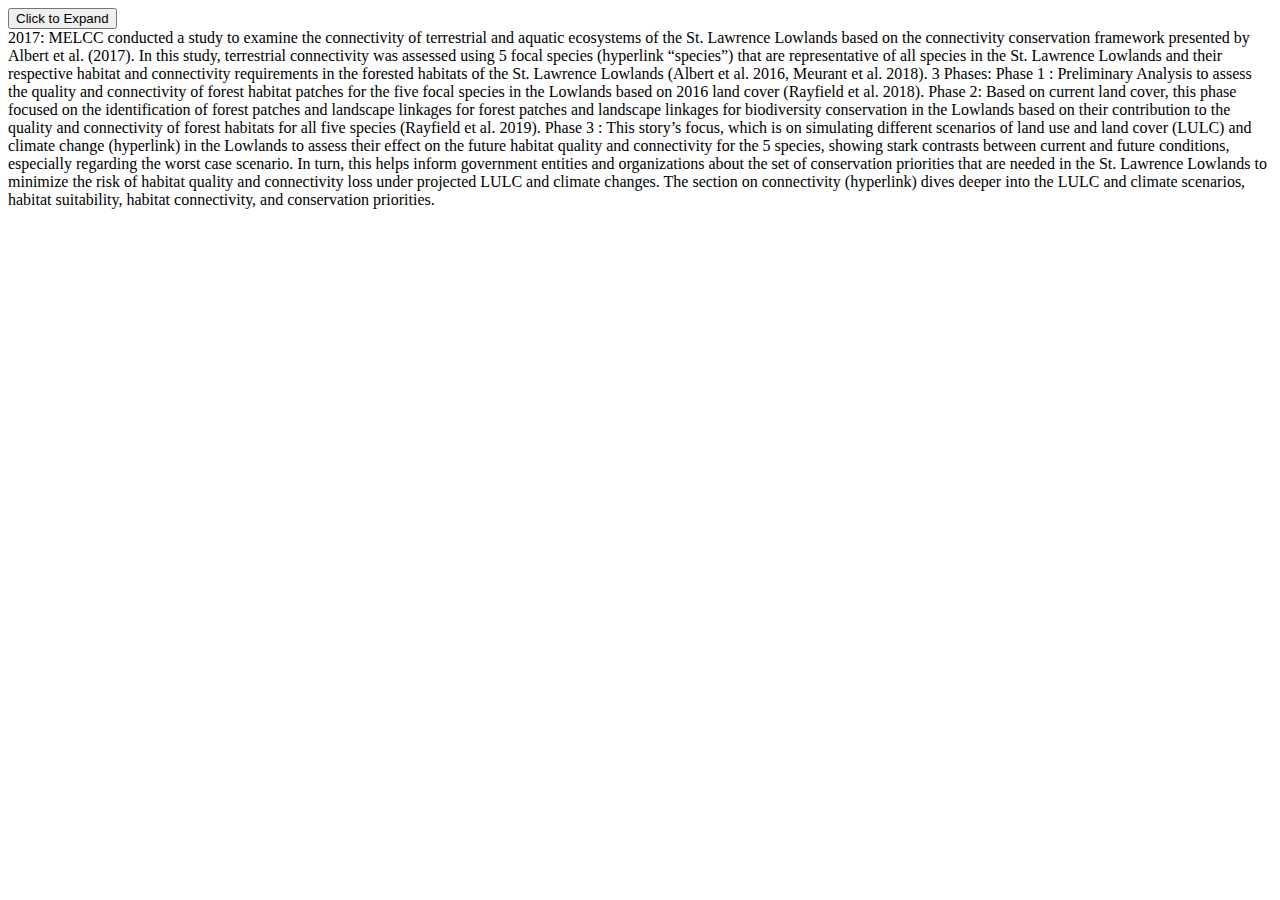
==== buttonmoreinfo.html @ 46261486 "Update buttonmoreinfo.html" ====
<!DOCTYPE html>
<html lang="en">
<head>
    <meta charset="UTF-8">
    <meta name="viewport" content="width=device-width, initial-scale=1.0">
    <link rel="stylesheet" href="styles.css">
    <title>Expand Button Example</title>
</head>
<body>
    <button class="expandButton" onclick="toggleContent()">Click to Expand</button>
    <div class="content">
    2017: MELCC conducted a study to examine the connectivity of terrestrial and aquatic ecosystems of the St. Lawrence Lowlands based on the connectivity conservation framework presented by Albert et al. (2017). In this study, terrestrial connectivity was assessed using 5 focal species (hyperlink “species”) that are representative of all species in the St. Lawrence Lowlands and their respective habitat and connectivity requirements in the forested habitats of the St. Lawrence Lowlands (Albert et al. 2016, Meurant et al. 2018). 
    3 Phases: 
        Phase 1 : Preliminary Analysis to assess the quality and connectivity of forest habitat patches for the five focal species in the Lowlands based on 2016 land cover (Rayfield et al. 2018). 
        Phase 2: Based on current land cover, this phase focused on the identification of forest patches and landscape linkages for forest patches and landscape linkages for biodiversity conservation in the Lowlands based on their contribution to the quality and connectivity of forest habitats for all five species (Rayfield et al. 2019). 
        Phase 3 : This story’s focus, which is on simulating different scenarios of land use and land cover (LULC) and climate change (hyperlink) in the Lowlands to assess their effect on the future habitat quality and connectivity for the 5 species, showing stark contrasts between current and future conditions, especially regarding the worst case scenario. In turn, this helps inform government entities and organizations about the set of conservation priorities that are needed in the St. Lawrence Lowlands to minimize the risk of habitat quality and connectivity loss under projected LULC and climate changes. The section on connectivity (hyperlink) dives deeper into the LULC and climate scenarios, habitat suitability, habitat connectivity, and conservation priorities.
    </div>
</body>
</html>
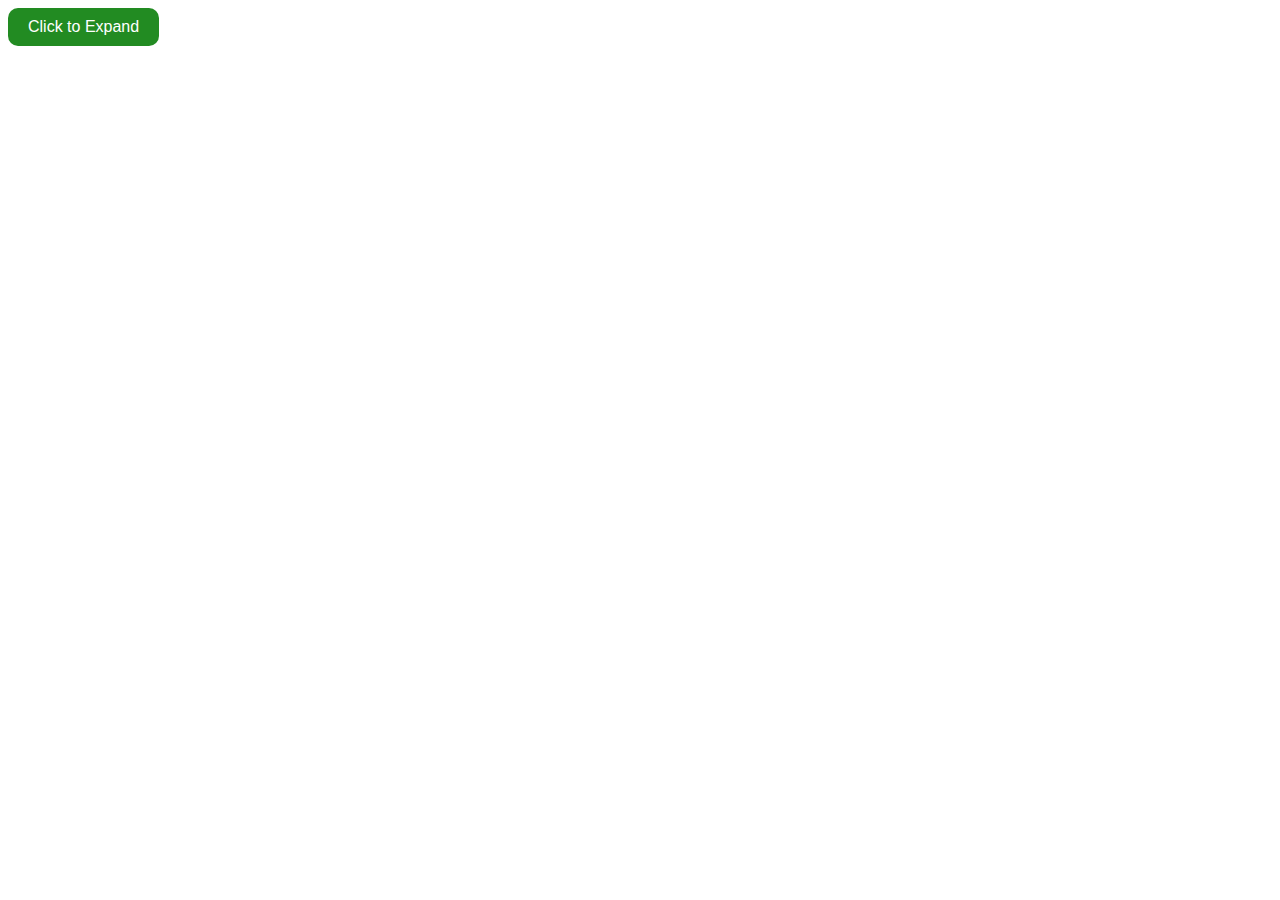
==== commit ecc58c63: "Add files via upload" ====
--- a/buttonmoreinfo.html
+++ b/buttonmoreinfo.html
@@ -3,17 +3,26 @@
 <head>
     <meta charset="UTF-8">
     <meta name="viewport" content="width=device-width, initial-scale=1.0">
-    <link rel="stylesheet" href="styles.css">
+    <link rel="stylesheet" href="buttonedits.css">
     <title>Expand Button Example</title>
 </head>
 <body>
     <button class="expandButton" onclick="toggleContent()">Click to Expand</button>
-    <div class="content">
-    2017: MELCC conducted a study to examine the connectivity of terrestrial and aquatic ecosystems of the St. Lawrence Lowlands based on the connectivity conservation framework presented by Albert et al. (2017). In this study, terrestrial connectivity was assessed using 5 focal species (hyperlink “species”) that are representative of all species in the St. Lawrence Lowlands and their respective habitat and connectivity requirements in the forested habitats of the St. Lawrence Lowlands (Albert et al. 2016, Meurant et al. 2018). 
-    3 Phases: 
-        Phase 1 : Preliminary Analysis to assess the quality and connectivity of forest habitat patches for the five focal species in the Lowlands based on 2016 land cover (Rayfield et al. 2018). 
-        Phase 2: Based on current land cover, this phase focused on the identification of forest patches and landscape linkages for forest patches and landscape linkages for biodiversity conservation in the Lowlands based on their contribution to the quality and connectivity of forest habitats for all five species (Rayfield et al. 2019). 
-        Phase 3 : This story’s focus, which is on simulating different scenarios of land use and land cover (LULC) and climate change (hyperlink) in the Lowlands to assess their effect on the future habitat quality and connectivity for the 5 species, showing stark contrasts between current and future conditions, especially regarding the worst case scenario. In turn, this helps inform government entities and organizations about the set of conservation priorities that are needed in the St. Lawrence Lowlands to minimize the risk of habitat quality and connectivity loss under projected LULC and climate changes. The section on connectivity (hyperlink) dives deeper into the LULC and climate scenarios, habitat suitability, habitat connectivity, and conservation priorities.
+    <div class="content" id="expandedContent">
+        <!-- Your additional information here -->
+        Lorem ipsum dolor sit amet, consectetur adipiscing elit.
+        Vestibulum non gravida nulla, ut blandit justo.
     </div>
+
+    <script>
+        function toggleContent() {
+            const content = document.getElementById('expandedContent');
+            if (content.style.display === 'none' || content.style.display === '') {
+                content.style.display = 'block';
+            } else {
+                content.style.display = 'none';
+            }
+        }
+    </script>
 </body>
 </html>
--- a/buttonedits.css
+++ b/buttonedits.css
@@ -0,0 +1,18 @@
+/* Style for the button */
+.expandButton {
+    cursor: pointer;
+    background-color: forestgreen;
+    color: white;
+    padding: 10px 20px;
+    border: none;
+    border-radius: 10px;
+    font-size: 16px;
+}
+
+/* Style for the content */
+.content {
+    display: none;
+    padding: 10px;
+    border: 1px solid #ccc;
+    margin-top: 10px;
+}
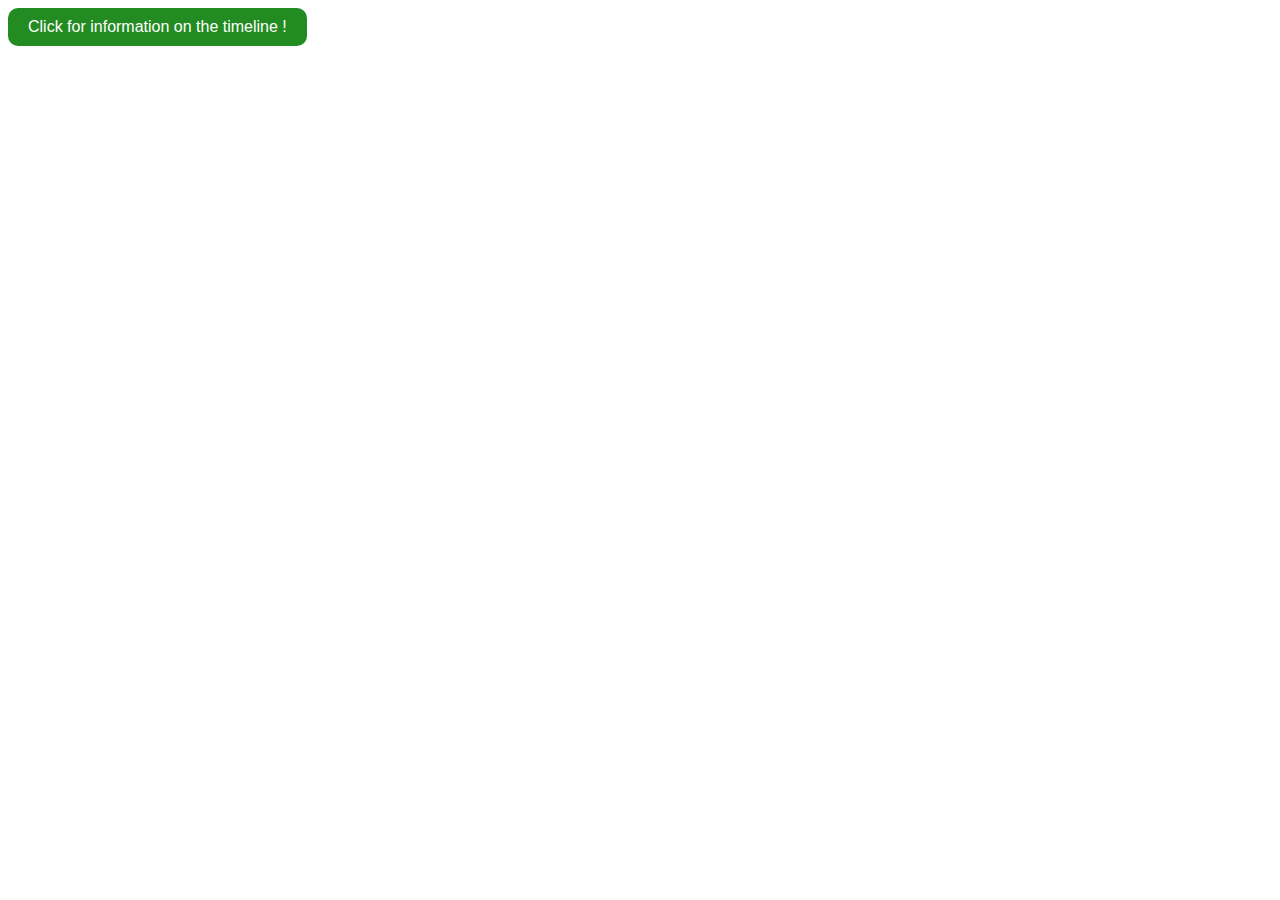
==== commit eb3696fc: "Update buttonmoreinfo.html" ====
--- a/buttonmoreinfo.html
+++ b/buttonmoreinfo.html
@@ -7,11 +7,21 @@
     <title>Expand Button Example</title>
 </head>
 <body>
-    <button class="expandButton" onclick="toggleContent()">Click to Expand</button>
+    <button class="expandButton" onclick="toggleContent()">Click for information on the timeline !</button>
     <div class="content" id="expandedContent">
-        <!-- Your additional information here -->
-        Lorem ipsum dolor sit amet, consectetur adipiscing elit.
-        Vestibulum non gravida nulla, ut blandit justo.
+<p>
+    <b>2017:</b> MELCC conducted a study to examine the connectivity of terrestrial and aquatic ecosystems of the St. Lawrence Lowlands based on the connectivity conservation framework presented by Albert et al. (2017). In this study, terrestrial connectivity was assessed using 5 focal species (<a href="your_species_link">species</a>) that are representative of all species in the St. Lawrence Lowlands and their respective habitat and connectivity requirements in the forested habitats of the St. Lawrence Lowlands (Albert et al. 2016, Meurant et al. 2018).
+</p>
+
+<p>
+    <b>3 Phases:</b>
+    <br>
+    <b>Phase 1:</b> Preliminary Analysis to assess the quality and connectivity of forest habitat patches for the five focal species in the Lowlands based on 2016 land cover (Rayfield et al. 2018).
+    <br>
+    <b>Phase 2:</b> Based on current land cover, this phase focused on the identification of forest patches and landscape linkages for biodiversity conservation in the Lowlands based on their contribution to the quality and connectivity of forest habitats for all five species (Rayfield et al. 2019). Link: <a href="https://quebio.ca/sites/default/files/reports/Modelisation_connectivite_btsl_juillet2021.pdf">PDF Link</a>
+    <br>
+    <b>Phase 3:</b> This story’s focus, which is on simulating different scenarios of land use and land cover (LULC) and climate change (<a href="your_climate_link">climate</a>) in the Lowlands to assess their effect on the future habitat quality and connectivity for the 5 species, showing stark contrasts between current and future conditions, especially regarding the worst case scenario. In turn, this helps inform government entities and organizations about the set of conservation priorities that are needed in the St. Lawrence Lowlands to minimize the risk of habitat quality and connectivity loss under projected LULC and climate changes. The section on <a href="your_connectivity_link">connectivity</a> dives deeper into the LULC and climate scenarios, habitat suitability, habitat connectivity, and conservation priorities.
+</p>
     </div>
 
     <script>
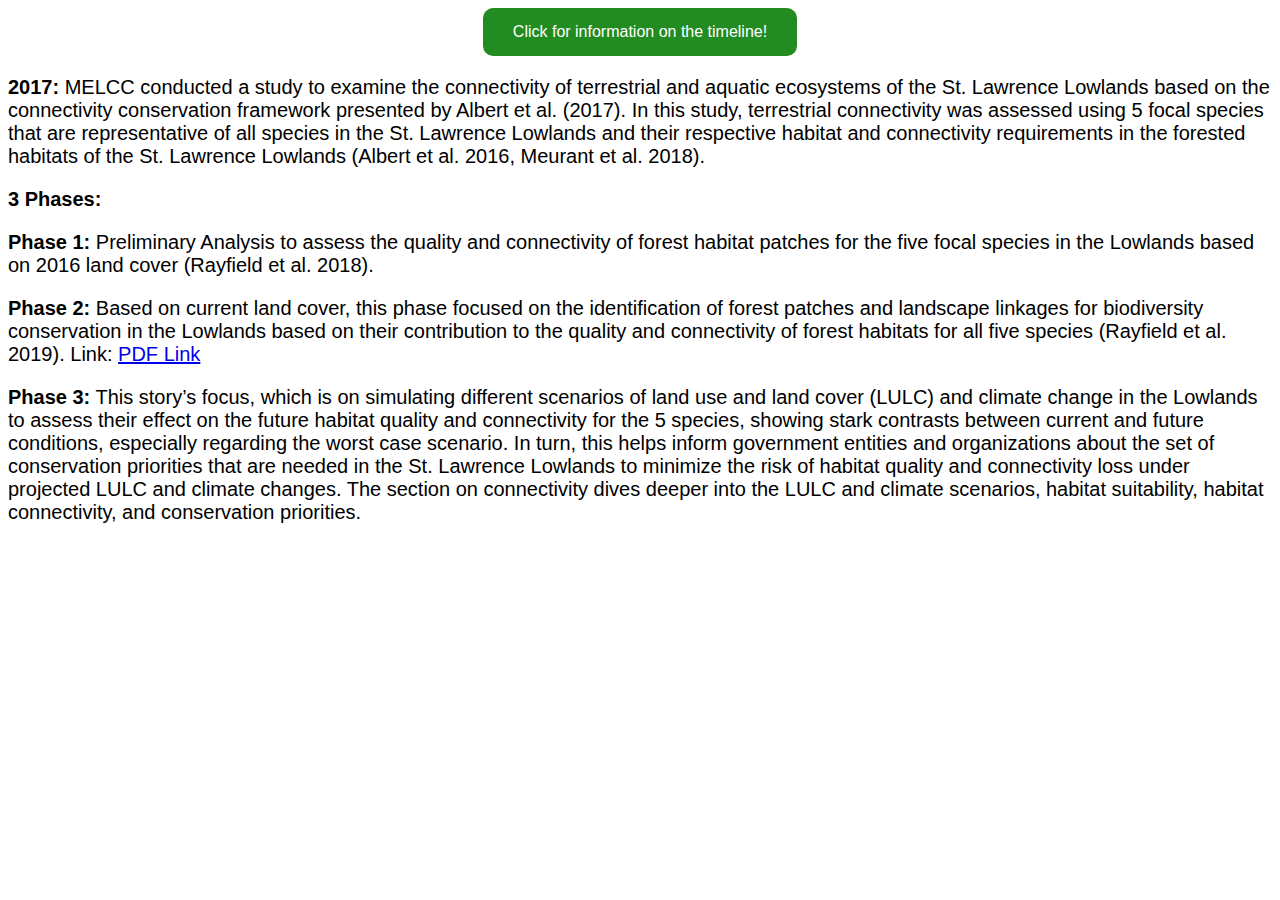
==== commit c11a4dcc: "Update buttonmoreinfo.html" ====
--- a/buttonmoreinfo.html
+++ b/buttonmoreinfo.html
@@ -4,24 +4,35 @@
     <meta charset="UTF-8">
     <meta name="viewport" content="width=device-width, initial-scale=1.0">
     <link rel="stylesheet" href="buttonedits.css">
-    <title>Expand Button Example</title>
+    <title>Click for information on the timeline!</title>
+    <style>
+        /* Add inline CSS to change the font and font size */
+        body {
+            font-family: Calibri, sans-serif;
+            font-size: 20px;
+        }
+    </style>
 </head>
 <body>
-    <button class="expandButton" onclick="toggleContent()">Click for information on the timeline !</button>
-    <div class="content" id="expandedContent">
-<p>
-    <b>2017:</b> MELCC conducted a study to examine the connectivity of terrestrial and aquatic ecosystems of the St. Lawrence Lowlands based on the connectivity conservation framework presented by Albert et al. (2017). In this study, terrestrial connectivity was assessed using 5 focal species (<a href="your_species_link">species</a>) that are representative of all species in the St. Lawrence Lowlands and their respective habitat and connectivity requirements in the forested habitats of the St. Lawrence Lowlands (Albert et al. 2016, Meurant et al. 2018).
-</p>
-
-<p>
-    <b>3 Phases:</b>
-    <br>
-    <b>Phase 1:</b> Preliminary Analysis to assess the quality and connectivity of forest habitat patches for the five focal species in the Lowlands based on 2016 land cover (Rayfield et al. 2018).
-    <br>
-    <b>Phase 2:</b> Based on current land cover, this phase focused on the identification of forest patches and landscape linkages for biodiversity conservation in the Lowlands based on their contribution to the quality and connectivity of forest habitats for all five species (Rayfield et al. 2019). Link: <a href="https://quebio.ca/sites/default/files/reports/Modelisation_connectivite_btsl_juillet2021.pdf">PDF Link</a>
-    <br>
-    <b>Phase 3:</b> This story’s focus, which is on simulating different scenarios of land use and land cover (LULC) and climate change (<a href="your_climate_link">climate</a>) in the Lowlands to assess their effect on the future habitat quality and connectivity for the 5 species, showing stark contrasts between current and future conditions, especially regarding the worst case scenario. In turn, this helps inform government entities and organizations about the set of conservation priorities that are needed in the St. Lawrence Lowlands to minimize the risk of habitat quality and connectivity loss under projected LULC and climate changes. The section on <a href="your_connectivity_link">connectivity</a> dives deeper into the LULC and climate scenarios, habitat suitability, habitat connectivity, and conservation priorities.
-</p>
+    <div class="center-container">
+        <button class="expandButton" onclick="toggleContent()">Click for information on the timeline!</button>
+        <div class="content" id="expandedContent">
+            <p>
+                <b>2017:</b> MELCC conducted a study to examine the connectivity of terrestrial and aquatic ecosystems of the St. Lawrence Lowlands based on the connectivity conservation framework presented by Albert et al. (2017). In this study, terrestrial connectivity was assessed using 5 focal species that are representative of all species in the St. Lawrence Lowlands and their respective habitat and connectivity requirements in the forested habitats of the St. Lawrence Lowlands (Albert et al. 2016, Meurant et al. 2018).
+            </p>
+            <p>
+                <b>3 Phases:</b>
+            </p>
+            <p>
+                <b>Phase 1:</b> Preliminary Analysis to assess the quality and connectivity of forest habitat patches for the five focal species in the Lowlands based on 2016 land cover (Rayfield et al. 2018).
+            </p>
+            <p>
+                <b>Phase 2:</b> Based on current land cover, this phase focused on the identification of forest patches and landscape linkages for biodiversity conservation in the Lowlands based on their contribution to the quality and connectivity of forest habitats for all five species (Rayfield et al. 2019). Link: <a href="https://quebio.ca/sites/default/files/reports/Modelisation_connectivite_btsl_juillet2021.pdf">PDF Link</a>
+            </p>
+            <p>
+                <b>Phase 3:</b> This story’s focus, which is on simulating different scenarios of land use and land cover (LULC) and climate change in the Lowlands to assess their effect on the future habitat quality and connectivity for the 5 species, showing stark contrasts between current and future conditions, especially regarding the worst case scenario. In turn, this helps inform government entities and organizations about the set of conservation priorities that are needed in the St. Lawrence Lowlands to minimize the risk of habitat quality and connectivity loss under projected LULC and climate changes. The section on connectivity dives deeper into the LULC and climate scenarios, habitat suitability, habitat connectivity, and conservation priorities.
+            </p>
+        </div>
     </div>
 
     <script>
--- a/buttonedits.css
+++ b/buttonedits.css
@@ -3,16 +3,10 @@
     cursor: pointer;
     background-color: forestgreen;
     color: white;
-    padding: 10px 20px;
+    padding: 15px 30px; /* Adjust padding to make the button bigger */
     border: none;
     border-radius: 10px;
     font-size: 16px;
+    display: block; /* Set display to block to center the button */
+    margin: 0 auto; /* Center the button horizontally */
 }
-
-/* Style for the content */
-.content {
-    display: none;
-    padding: 10px;
-    border: 1px solid #ccc;
-    margin-top: 10px;
-}
